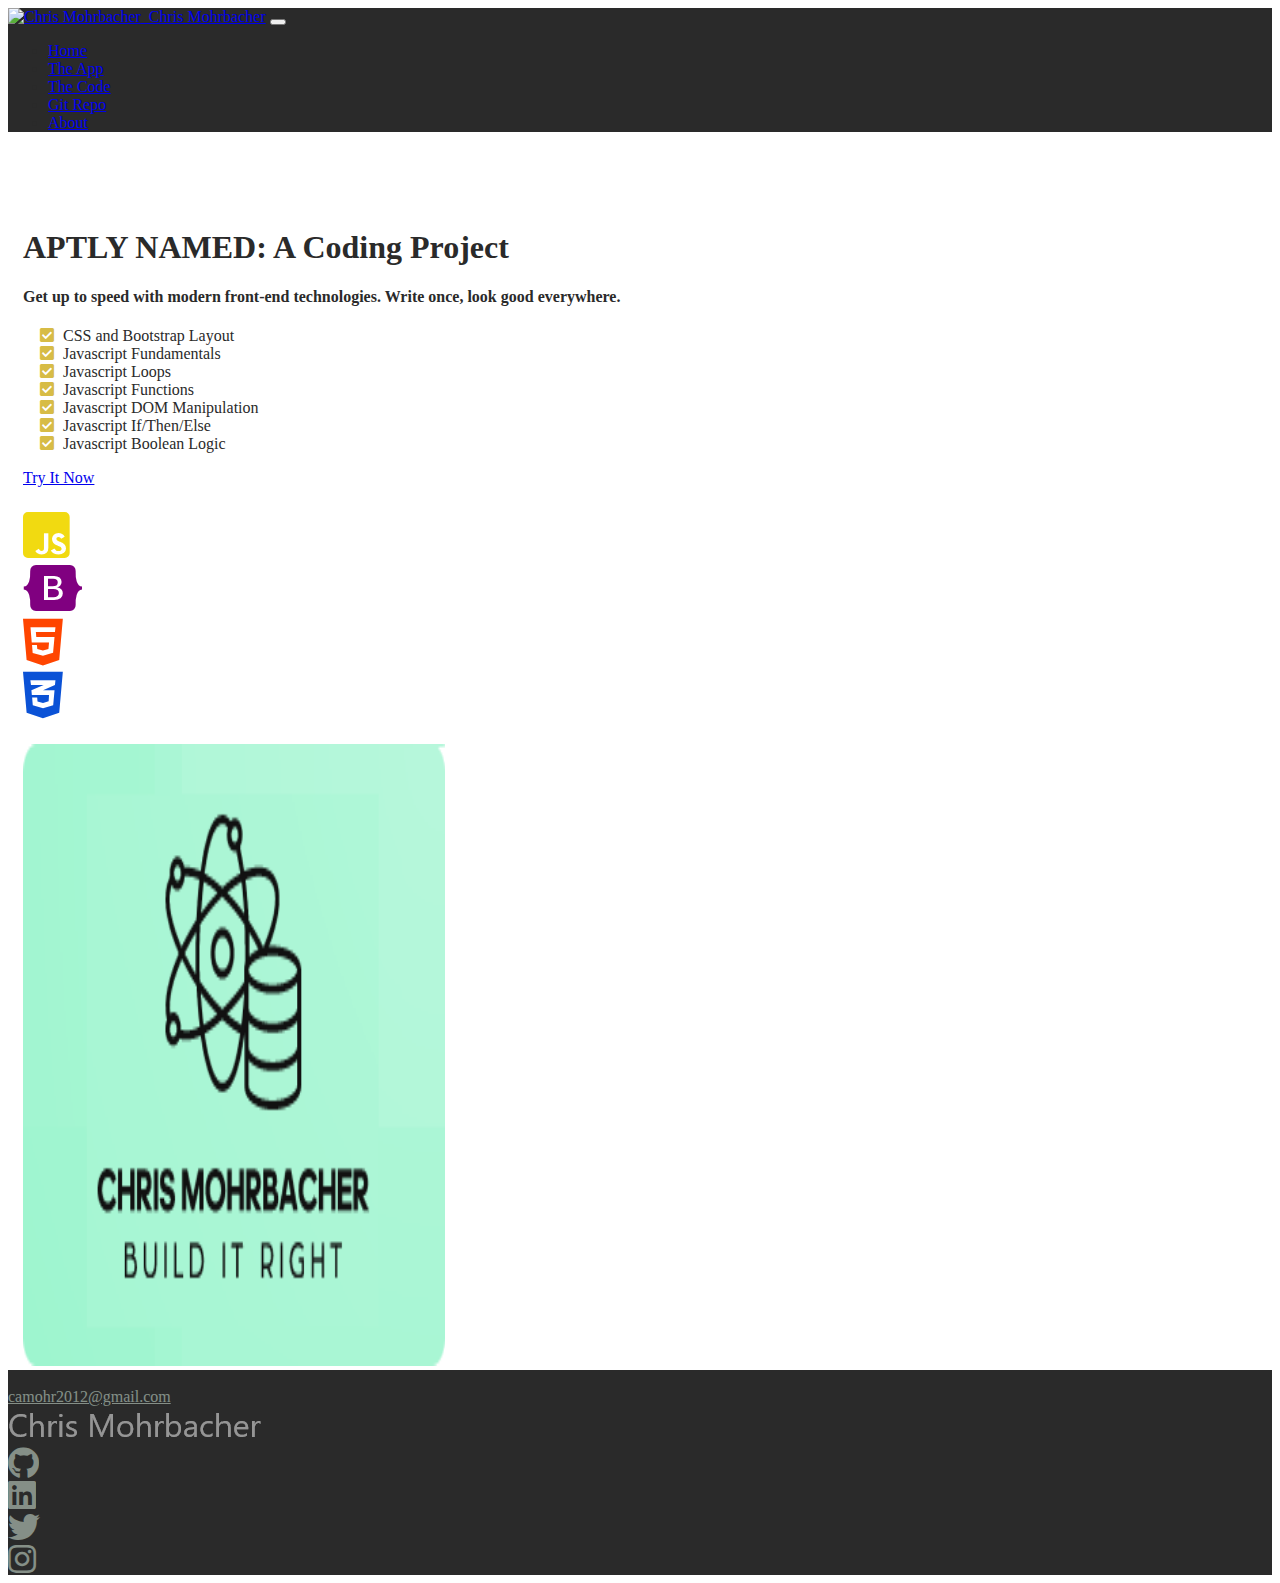
==== index.html @ 20a0e29e "Initial commit" ====
<!doctype html>
<html lang="en" class="h-100">

<head>
    <title>App Name: A Coding Project by Chris Mohrbacher</title>
    <!-- Required meta tags -->
    <meta charset="utf-8">
    <meta name="viewport" content="width=device-width, initial-scale=1, shrink-to-fit=no">

    <!-- Bootstrap CSS -->
    <link href="https://cdn.jsdelivr.net/npm/bootstrap@5.1.1/dist/css/bootstrap.min.css" rel="stylesheet"
        integrity="sha384-F3w7mX95PdgyTmZZMECAngseQB83DfGTowi0iMjiWaeVhAn4FJkqJByhZMI3AhiU" crossorigin="anonymous">

    <!-- <script src="https://kit.fontawesome.com/5db21ba9c6.js" crossorigin="anonymous"></script>     -->
    <!-- <script src="https://kit.fontawesome.com/0cc274ad17.js" crossorigin="anonymous"></script> -->

    <!-- <link href="fa/css/all.css" rel="stylesheet"> -->
    <!-- <script defer src="fa/js/all.js"></script> -->
    <link href="fa/css/all.min.css" rel="stylesheet">

    <link href="img/socialmedia/favicon/favicon-32x32.png" type="image/png" rel="icon">

    <link href="css/site.css" rel="stylesheet">
</head>

<body class="d-flex flex-column h-100">

    <!-- ==== Nav ==== -->
    <nav class="navbar navbar-expand-md navbar-dark fixed-top">
        <div class="container-fluid">
            <a class="navbar-brand" href="#">
                <img src="img/socialmedia/favicon/favicon.ico" class="d-inline-block align-text-top" alt="Chris Mohrbacher" width="30" height="24">
                &nbsp;Chris Mohrbacher</a>
            <button class="navbar-toggler" type="button" data-bs-toggle="collapse" data-bs-target="#navbarCollapse"
                aria-controls="navbarCollapse" aria-expanded="false" aria-label="Toggle navigation">
                <span class="navbar-toggler-icon"></span>
            </button>
            <div class="collapse navbar-collapse" id="navbarCollapse">
                <ul class="navbar-nav me-auto mb-2 mb-md-0">
                    <li class="nav-item">
                        <a class="nav-link active" aria-current="page" href="index.html">Home</a>
                    </li>
                    <li class="nav-item">
                        <a class="nav-link" href="app.html">The App</a>
                    </li>
                    <li class="nav-item">
                        <a class="nav-link" href="code.html">The Code</a>
                    </li>
                    <li class="nav-item">
                        <a class="nav-link" target="_blank" href="#">Git Repo</a>
                    </li>
                    <li class="nav-item">
                        <a class="nav-link" target="_blank" href="#">About</a>
                    </li>
                </ul>
            </div>
        </div>
    </nav>

    <!-- ==== Main ==== -->
    <main class="flex-shrink-0">
       <div class="container col-xxl-8 px-4-py-5">
           <div class="row g-5 py-5 row-cols-1 row-cols-lg-2">
                <div class="col order-last order-lg-first">
                    <h1 class="display-5 fw-bold lh-1 mb-3">APTLY NAMED: A Coding Project</h1>
                    <h4 class="lead">Get up to speed with modern front-end technologies. Write once, look good <strong>everywhere</strong>.</h4>
                    <ul class="fa-ul pt-2 checklist">
                        <li><span class="fa-li"><i class="fas fa-check-square"></i></span>CSS and Bootstrap Layout</li>
                        <li><span class="fa-li"><i class="fas fa-check-square"></i></span>Javascript Fundamentals</li>
                        <li><span class="fa-li"><i class="fas fa-check-square"></i></span>Javascript Loops</li>
                        <li><span class="fa-li"><i class="fas fa-check-square"></i></span>Javascript Functions</li>
                        <li><span class="fa-li"><i class="fas fa-check-square"></i></span>Javascript DOM Manipulation</li>
                        <li><span class="fa-li"><i class="fas fa-check-square"></i></span>Javascript If/Then/Else</li>
                        <li><span class="fa-li"><i class="fas fa-check-square"></i></span>Javascript Boolean Logic</li>
                    </ul>
                    <div>
                        <a type="button" class="btn btn-outline-dark btn-lg px-4 me-md-2" href="app.html">Try It Now</a>
                    </div>
                    <h5 class="fw-bold mt-5">
                        <div class="d-flex">
                            <div class="row">
                                <div class="col"><i class="fab fa-js-square fa-4x jsicon"></i></div>
                                <div class="col"><i class="fab fa-bootstrap fa-4x bsicon"></i></div>
                                <div class="col"><i class="fab fa-html5     fa-4x html5icon"></i></div>
                                <div class="col"><i class="fab fa-css3-alt  fa-4x css3icon"></i></div>
                            </div>
                        </div>
                    </h5>
                </div>
                <div class="col">
                    <img src="img/Logo.png" class="img-fluid center-block d-block mx-auto" alt="App Logo" height="622" width="422">
                </div>
           </div>
        </div>
    </main>

    <!-- ==== Footer ==== -->
    <footer class="footer mt-auto py-3 sticky-footer">  <!-- sticky-footer not in lesson  -->
        <div class="container-fluid">
            <div class="row row-cols-1 row-cols-lg-3 gy-1">
                <div class="col d-flex order-last order-lg-first text-light">
                    <div>
                        <span class="text-muted">&copy;2022 Chris Mohrbacher</span><br>
                        <a class="social-link" href="mailto:camohr2012@gmail.com">camohr2012@gmail.com</a>
                    </div>
                </div>
                <div class="col d-flex align-items-center justify-content-start justify-content-lg-center social">
                    <a href="https://www.linkedin.com/in/chris-mohrbacher-b005927a" target="_blank">
                        <img class="social-link" src="img/socialmedia/cm.png" alt="Chris Mohrbacher"> </a>
                </div>
                <div class="col d-flex align-items-center justify-content-start justify-content-lg-end">

                    <div class="row">
                        <div class="col">
                            <a href="https://github.com/camohr/mohrbacher" target="_blank">
                                <i class="social-link fab fa-github fa-2x"> </i> </a>
                        </div>
                        <div class="col">
                            <a href="https://www.linkedin.com/in/chris-mohrbacher-b005927a" target="_blank">
                                <i class="social-link fab fa-linkedin fa-2x"> </i> </a>
                        </div>
                        <div class="col">
                            <a href="https://www.twitter.com" target="_blank">
                                <i class="social-link fab fa-twitter fa-2x"> </i> </a>
                        </div>
                        <div class="col">
                            <a href="https://www.instagram.com" target="_blank">
                                <i class="social-link fab fa-instagram fa-2x"></i>
                            </a>
                        </div>
                    </div>


                    <!-- <div class="row">
                        <div class="col social">
                            <a href="https://github.com/camohr/mohrbacher" target="_blank"><img src="img/socialmedia/github.svg"></a>
                        </div>
                        <div class="col social">
                            <a href="https://www.linkedin.com/in/chris-mohrbacher-b005927a" target="_blank"><img src="img/socialmedia/linkedin.svg"></a>
                        </div>
                        <div class="col social">
                            <a href="https://www.twitter.com" target="_blank"><img src="img/socialmedia/twitter.svg"></a>
                        </div>
                        <div class="col social">
                            <a href="https://www.instagram.com" target="_blank"><img src="img/socialmedia/instagram.svg"></a>
                        </div>
                    </div> -->

                </div>
            </div>
        </div>
    </footer>

    <!-- ==== Boostrap JS ==== -->
    <script src="https://cdn.jsdelivr.net/npm/bootstrap@5.1.1/dist/js/bootstrap.bundle.min.js"
        integrity="sha384-/bQdsTh/da6pkI1MST/rWKFNjaCP5gBSY4sEBT38Q/9RBh9AH40zEOg7Hlq2THRZ" crossorigin="anonymous">
    </script>

</body>

</html>
---- css/site.css ----
:root {
    --primary-color:   #1d5888;
    --secondary-color: #d7bc46;
    --dark-color:      #2a2a2a;
    --white-color:     #dff3e4;
}

body {
    color: var(--dark-color);
}

nav {
    background-color: var(--dark-color);
}

footer {
    background-color: var(--dark-color);
    padding-right: 1rem;
}

.social-link {
    color: var(--white-color);
    opacity: 0.5;
}

.social-link:hover {
    color: var(--white-color);
    opacity: 1;
}

h1,h2,h3,h4,h5,h6 {
    columns: var(--primary-color);
}

.bsicon {
    color:purple;
}

.jsicon {
    color:rgb(241, 218, 17);
}

.html5icon {
    color:orangered;
}

.css3icon {
    color:rgb(11,82,214);
}

.checklist >li i {
    color: var(--secondary-color);
}


code[class*="language-"], 
pre [class*="language-"] {
    white-space: pre-wrap;
    word-break: break-all;
    word-wrap: break-word;
}

main>.container {
    padding: 60px 15px 0;
}
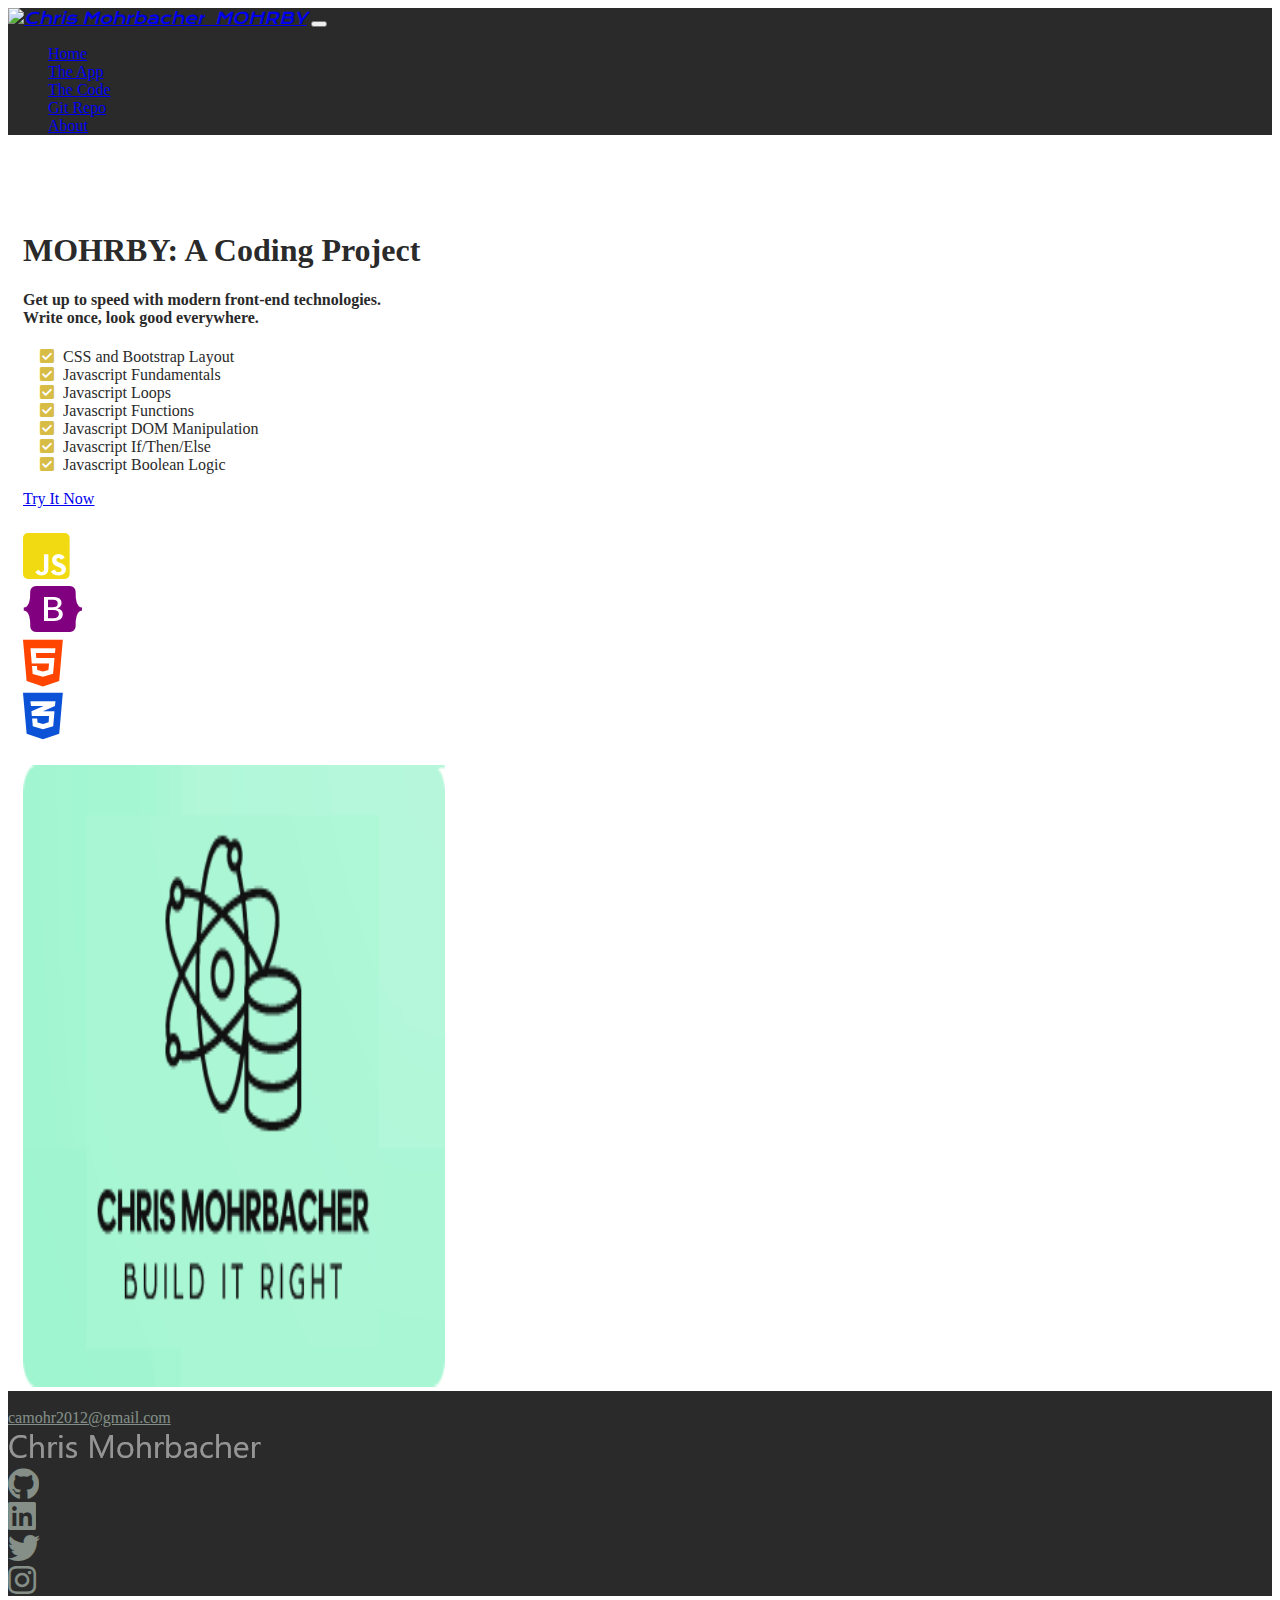
==== commit 4d4018ca: "Initial Mohrby/Hundo app." ====
--- a/index.html
+++ b/index.html
@@ -1,161 +1,160 @@
-<!doctype html>
-<html lang="en" class="h-100">
-
-<head>
-    <title>App Name: A Coding Project by Chris Mohrbacher</title>
-    <!-- Required meta tags -->
-    <meta charset="utf-8">
-    <meta name="viewport" content="width=device-width, initial-scale=1, shrink-to-fit=no">
-
-    <!-- Bootstrap CSS -->
-    <link href="https://cdn.jsdelivr.net/npm/bootstrap@5.1.1/dist/css/bootstrap.min.css" rel="stylesheet"
-        integrity="sha384-F3w7mX95PdgyTmZZMECAngseQB83DfGTowi0iMjiWaeVhAn4FJkqJByhZMI3AhiU" crossorigin="anonymous">
-
-    <!-- <script src="https://kit.fontawesome.com/5db21ba9c6.js" crossorigin="anonymous"></script>     -->
-    <!-- <script src="https://kit.fontawesome.com/0cc274ad17.js" crossorigin="anonymous"></script> -->
-
-    <!-- <link href="fa/css/all.css" rel="stylesheet"> -->
-    <!-- <script defer src="fa/js/all.js"></script> -->
-    <link href="fa/css/all.min.css" rel="stylesheet">
-
-    <link href="img/socialmedia/favicon/favicon-32x32.png" type="image/png" rel="icon">
-
-    <link href="css/site.css" rel="stylesheet">
-</head>
-
-<body class="d-flex flex-column h-100">
-
-    <!-- ==== Nav ==== -->
-    <nav class="navbar navbar-expand-md navbar-dark fixed-top">
-        <div class="container-fluid">
-            <a class="navbar-brand" href="#">
-                <img src="img/socialmedia/favicon/favicon.ico" class="d-inline-block align-text-top" alt="Chris Mohrbacher" width="30" height="24">
-                &nbsp;Chris Mohrbacher</a>
-            <button class="navbar-toggler" type="button" data-bs-toggle="collapse" data-bs-target="#navbarCollapse"
-                aria-controls="navbarCollapse" aria-expanded="false" aria-label="Toggle navigation">
-                <span class="navbar-toggler-icon"></span>
-            </button>
-            <div class="collapse navbar-collapse" id="navbarCollapse">
-                <ul class="navbar-nav me-auto mb-2 mb-md-0">
-                    <li class="nav-item">
-                        <a class="nav-link active" aria-current="page" href="index.html">Home</a>
-                    </li>
-                    <li class="nav-item">
-                        <a class="nav-link" href="app.html">The App</a>
-                    </li>
-                    <li class="nav-item">
-                        <a class="nav-link" href="code.html">The Code</a>
-                    </li>
-                    <li class="nav-item">
-                        <a class="nav-link" target="_blank" href="#">Git Repo</a>
-                    </li>
-                    <li class="nav-item">
-                        <a class="nav-link" target="_blank" href="#">About</a>
-                    </li>
-                </ul>
-            </div>
-        </div>
-    </nav>
-
-    <!-- ==== Main ==== -->
-    <main class="flex-shrink-0">
-       <div class="container col-xxl-8 px-4-py-5">
-           <div class="row g-5 py-5 row-cols-1 row-cols-lg-2">
-                <div class="col order-last order-lg-first">
-                    <h1 class="display-5 fw-bold lh-1 mb-3">APTLY NAMED: A Coding Project</h1>
-                    <h4 class="lead">Get up to speed with modern front-end technologies. Write once, look good <strong>everywhere</strong>.</h4>
-                    <ul class="fa-ul pt-2 checklist">
-                        <li><span class="fa-li"><i class="fas fa-check-square"></i></span>CSS and Bootstrap Layout</li>
-                        <li><span class="fa-li"><i class="fas fa-check-square"></i></span>Javascript Fundamentals</li>
-                        <li><span class="fa-li"><i class="fas fa-check-square"></i></span>Javascript Loops</li>
-                        <li><span class="fa-li"><i class="fas fa-check-square"></i></span>Javascript Functions</li>
-                        <li><span class="fa-li"><i class="fas fa-check-square"></i></span>Javascript DOM Manipulation</li>
-                        <li><span class="fa-li"><i class="fas fa-check-square"></i></span>Javascript If/Then/Else</li>
-                        <li><span class="fa-li"><i class="fas fa-check-square"></i></span>Javascript Boolean Logic</li>
-                    </ul>
-                    <div>
-                        <a type="button" class="btn btn-outline-dark btn-lg px-4 me-md-2" href="app.html">Try It Now</a>
-                    </div>
-                    <h5 class="fw-bold mt-5">
-                        <div class="d-flex">
-                            <div class="row">
-                                <div class="col"><i class="fab fa-js-square fa-4x jsicon"></i></div>
-                                <div class="col"><i class="fab fa-bootstrap fa-4x bsicon"></i></div>
-                                <div class="col"><i class="fab fa-html5     fa-4x html5icon"></i></div>
-                                <div class="col"><i class="fab fa-css3-alt  fa-4x css3icon"></i></div>
-                            </div>
-                        </div>
-                    </h5>
-                </div>
-                <div class="col">
-                    <img src="img/Logo.png" class="img-fluid center-block d-block mx-auto" alt="App Logo" height="622" width="422">
-                </div>
-           </div>
-        </div>
-    </main>
-
-    <!-- ==== Footer ==== -->
-    <footer class="footer mt-auto py-3 sticky-footer">  <!-- sticky-footer not in lesson  -->
-        <div class="container-fluid">
-            <div class="row row-cols-1 row-cols-lg-3 gy-1">
-                <div class="col d-flex order-last order-lg-first text-light">
-                    <div>
-                        <span class="text-muted">&copy;2022 Chris Mohrbacher</span><br>
-                        <a class="social-link" href="mailto:camohr2012@gmail.com">camohr2012@gmail.com</a>
-                    </div>
-                </div>
-                <div class="col d-flex align-items-center justify-content-start justify-content-lg-center social">
-                    <a href="https://www.linkedin.com/in/chris-mohrbacher-b005927a" target="_blank">
-                        <img class="social-link" src="img/socialmedia/cm.png" alt="Chris Mohrbacher"> </a>
-                </div>
-                <div class="col d-flex align-items-center justify-content-start justify-content-lg-end">
-
-                    <div class="row">
-                        <div class="col">
-                            <a href="https://github.com/camohr/mohrbacher" target="_blank">
-                                <i class="social-link fab fa-github fa-2x"> </i> </a>
-                        </div>
-                        <div class="col">
-                            <a href="https://www.linkedin.com/in/chris-mohrbacher-b005927a" target="_blank">
-                                <i class="social-link fab fa-linkedin fa-2x"> </i> </a>
-                        </div>
-                        <div class="col">
-                            <a href="https://www.twitter.com" target="_blank">
-                                <i class="social-link fab fa-twitter fa-2x"> </i> </a>
-                        </div>
-                        <div class="col">
-                            <a href="https://www.instagram.com" target="_blank">
-                                <i class="social-link fab fa-instagram fa-2x"></i>
-                            </a>
-                        </div>
-                    </div>
-
-
-                    <!-- <div class="row">
-                        <div class="col social">
-                            <a href="https://github.com/camohr/mohrbacher" target="_blank"><img src="img/socialmedia/github.svg"></a>
-                        </div>
-                        <div class="col social">
-                            <a href="https://www.linkedin.com/in/chris-mohrbacher-b005927a" target="_blank"><img src="img/socialmedia/linkedin.svg"></a>
-                        </div>
-                        <div class="col social">
-                            <a href="https://www.twitter.com" target="_blank"><img src="img/socialmedia/twitter.svg"></a>
-                        </div>
-                        <div class="col social">
-                            <a href="https://www.instagram.com" target="_blank"><img src="img/socialmedia/instagram.svg"></a>
-                        </div>
-                    </div> -->
-
-                </div>
-            </div>
-        </div>
-    </footer>
-
-    <!-- ==== Boostrap JS ==== -->
-    <script src="https://cdn.jsdelivr.net/npm/bootstrap@5.1.1/dist/js/bootstrap.bundle.min.js"
-        integrity="sha384-/bQdsTh/da6pkI1MST/rWKFNjaCP5gBSY4sEBT38Q/9RBh9AH40zEOg7Hlq2THRZ" crossorigin="anonymous">
-    </script>
-
-</body>
-
+<!doctype html>
+<html lang="en" class="h-100">
+
+<head>
+    <title>A Coding Project by Chris Mohrbacher</title>
+    <!-- Required meta tags -->
+    <meta charset="utf-8">
+    <meta name="viewport" content="width=device-width, initial-scale=1, shrink-to-fit=no">
+
+    <!-- Bootstrap CSS -->
+    <link href="https://cdn.jsdelivr.net/npm/bootstrap@5.1.1/dist/css/bootstrap.min.css" rel="stylesheet"
+        integrity="sha384-F3w7mX95PdgyTmZZMECAngseQB83DfGTowi0iMjiWaeVhAn4FJkqJByhZMI3AhiU" crossorigin="anonymous">
+
+    <link href="fa/css/all.min.css" rel="stylesheet">
+
+    <link rel="preconnect" href="https://fonts.googleapis.com">
+    <link rel="preconnect" href="https://fonts.gstatic.com" crossorigin>
+    <link href="https://fonts.googleapis.com/css2?family=Krona+One&display=swap" rel="stylesheet">     
+
+    <link href="img/socialmedia/favicon/favicon-32x32.png" type="image/png" rel="icon">
+
+    <link href="css/site.css" rel="stylesheet">
+</head>
+
+<body class="d-flex flex-column h-100">
+
+    <!-- ==== Nav ==== -->
+    <nav class="navbar navbar-expand-md navbar-dark fixed-top">
+        <div class="container-fluid">
+            <a class="navbar-brand logoFont" href="#">
+                <img src="img/socialmedia/favicon/favicon.ico" class="d-inline-block align-text-bottom" alt="Chris Mohrbacher" width="30" height="24">
+                &nbsp;MOHRBY</a>
+            <button class="navbar-toggler" type="button" data-bs-toggle="collapse" data-bs-target="#navbarCollapse"
+                aria-controls="navbarCollapse" aria-expanded="false" aria-label="Toggle navigation">
+                <span class="navbar-toggler-icon"></span>
+            </button>
+            <div class="collapse navbar-collapse" id="navbarCollapse">
+                <ul class="navbar-nav me-auto mb-2 mb-md-0">
+                    <li class="nav-item">
+                        <a class="nav-link active" aria-current="page" href="index.html">Home</a>
+                    </li>
+                    <li class="nav-item">
+                        <a class="nav-link" href="app.html">The App</a>
+                    </li>
+                    <li class="nav-item">
+                        <a class="nav-link" href="code.html">The Code</a>
+                    </li>
+                    <li class="nav-item">
+                        <a class="nav-link" target="_blank" href="#">Git Repo</a>
+                    </li>
+                    <li class="nav-item">
+                        <a class="nav-link" target="_blank" href="#">About</a>
+                    </li>
+                </ul>
+            </div>
+        </div>
+    </nav>
+
+    <!-- ==== Main ==== -->
+    <main class="flex-shrink-0">
+       <div class="container col-xxl-8 px-4-py-5">
+           <div class="row g-5 py-5 row-cols-1 row-cols-lg-2">
+                <div class="col order-last order-lg-first">
+                    <h1 class="display-6 fw-bold lh-1 mb-3">MOHRBY: A Coding Project</h1>
+                    <h4 class="lead">Get up to speed with modern front-end technologies.<br> Write once, look good <strong>everywhere</strong>.</h4>
+                    <ul class="fa-ul pt-2 checklist">
+                        <li><span class="fa-li"><i class="fas fa-check-square"></i></span>CSS and Bootstrap Layout</li>
+                        <li><span class="fa-li"><i class="fas fa-check-square"></i></span>Javascript Fundamentals</li>
+                        <li><span class="fa-li"><i class="fas fa-check-square"></i></span>Javascript Loops</li>
+                        <li><span class="fa-li"><i class="fas fa-check-square"></i></span>Javascript Functions</li>
+                        <li><span class="fa-li"><i class="fas fa-check-square"></i></span>Javascript DOM Manipulation</li>
+                        <li><span class="fa-li"><i class="fas fa-check-square"></i></span>Javascript If/Then/Else</li>
+                        <li><span class="fa-li"><i class="fas fa-check-square"></i></span>Javascript Boolean Logic</li>
+                    </ul>
+                    <div>
+                        <a type="button" class="btn btn-outline-dark btn-lg px-4 me-md-2" href="app.html">Try It Now</a>
+                    </div>
+                    <h5 class="fw-bold mt-5">
+                        <div class="d-flex">
+                            <div class="row">
+                                <div class="col"><i class="fab fa-js-square fa-4x jsicon"></i></div>
+                                <div class="col"><i class="fab fa-bootstrap fa-4x bsicon"></i></div>
+                                <div class="col"><i class="fab fa-html5     fa-4x html5icon"></i></div>
+                                <div class="col"><i class="fab fa-css3-alt  fa-4x css3icon"></i></div>
+                            </div>
+                        </div>
+                    </h5>
+                </div>
+                <div class="col">
+                    <img src="img/Logo.png" class="img-fluid center-block d-block mx-auto" alt="App Logo" height="622" width="422">
+                </div>
+           </div>
+        </div>
+    </main>
+
+    <!-- ==== Footer ==== -->
+    <footer class="footer mt-auto py-3 sticky-footer">  <!-- sticky-footer not in lesson  -->
+        <div class="container-fluid">
+            <div class="row row-cols-1 row-cols-lg-3 gy-1">
+                <div class="col d-flex order-last order-lg-first text-light">
+                    <div>
+                        <span class="text-muted">&copy;2022 Chris Mohrbacher</span><br>
+                        <a class="social-link" href="mailto:camohr2012@gmail.com">camohr2012@gmail.com</a>
+                    </div>
+                </div>
+                <div class="col d-flex align-items-center justify-content-start justify-content-lg-center social">
+                    <a href="https://www.linkedin.com/in/chris-mohrbacher-b005927a" target="_blank">
+                        <img class="social-link" src="img/socialmedia/cm.png" alt="Chris Mohrbacher"> </a>
+                </div>
+                <div class="col d-flex align-items-center justify-content-start justify-content-lg-end">
+
+                    <div class="row">
+                        <div class="col">
+                            <a href="https://github.com/camohr/mohrbacher" target="_blank">
+                                <i class="social-link fab fa-github fa-2x"> </i> </a>
+                        </div>
+                        <div class="col">
+                            <a href="https://www.linkedin.com/in/chris-mohrbacher-b005927a" target="_blank">
+                                <i class="social-link fab fa-linkedin fa-2x"> </i> </a>
+                        </div>
+                        <div class="col">
+                            <a href="https://www.twitter.com" target="_blank">
+                                <i class="social-link fab fa-twitter fa-2x"> </i> </a>
+                        </div>
+                        <div class="col">
+                            <a href="https://www.instagram.com" target="_blank">
+                                <i class="social-link fab fa-instagram fa-2x"></i>
+                            </a>
+                        </div>
+                    </div>
+
+
+                    <!-- <div class="row">
+                        <div class="col social">
+                            <a href="https://github.com/camohr/mohrbacher" target="_blank"><img src="img/socialmedia/github.svg"></a>
+                        </div>
+                        <div class="col social">
+                            <a href="https://www.linkedin.com/in/chris-mohrbacher-b005927a" target="_blank"><img src="img/socialmedia/linkedin.svg"></a>
+                        </div>
+                        <div class="col social">
+                            <a href="https://www.twitter.com" target="_blank"><img src="img/socialmedia/twitter.svg"></a>
+                        </div>
+                        <div class="col social">
+                            <a href="https://www.instagram.com" target="_blank"><img src="img/socialmedia/instagram.svg"></a>
+                        </div>
+                    </div> -->
+
+                </div>
+            </div>
+        </div>
+    </footer>
+
+    <!-- ==== Boostrap JS ==== -->
+    <script src="https://cdn.jsdelivr.net/npm/bootstrap@5.1.1/dist/js/bootstrap.bundle.min.js"
+        integrity="sha384-/bQdsTh/da6pkI1MST/rWKFNjaCP5gBSY4sEBT38Q/9RBh9AH40zEOg7Hlq2THRZ" crossorigin="anonymous">
+    </script>
+
+</body>
+
 </html>--- a/css/site.css
+++ b/css/site.css
@@ -1,65 +1,71 @@
-:root {
-    --primary-color:   #1d5888;
-    --secondary-color: #d7bc46;
-    --dark-color:      #2a2a2a;
-    --white-color:     #dff3e4;
-}
-
-body {
-    color: var(--dark-color);
-}
-
-nav {
-    background-color: var(--dark-color);
-}
-
-footer {
-    background-color: var(--dark-color);
-    padding-right: 1rem;
-}
-
-.social-link {
-    color: var(--white-color);
-    opacity: 0.5;
-}
-
-.social-link:hover {
-    color: var(--white-color);
-    opacity: 1;
-}
-
-h1,h2,h3,h4,h5,h6 {
-    columns: var(--primary-color);
-}
-
-.bsicon {
-    color:purple;
-}
-
-.jsicon {
-    color:rgb(241, 218, 17);
-}
-
-.html5icon {
-    color:orangered;
-}
-
-.css3icon {
-    color:rgb(11,82,214);
-}
-
-.checklist >li i {
-    color: var(--secondary-color);
-}
-
-
-code[class*="language-"], 
-pre [class*="language-"] {
-    white-space: pre-wrap;
-    word-break: break-all;
-    word-wrap: break-word;
-}
-
-main>.container {
-    padding: 60px 15px 0;
+:root {
+    --primary-color:   #1d5888;
+    --secondary-color: #d7bc46;
+    --dark-color:      #2a2a2a;
+    --white-color:     #dff3e4;
+}
+
+.logoFont {
+    font-family: 'Krona One', sans-serif;
+    font-size: medium;
+    font-style: italic;
+}
+
+body {
+    color: var(--dark-color);
+}
+
+nav {
+    background-color: var(--dark-color);
+}
+
+footer {
+    background-color: var(--dark-color);
+    padding-right: 1rem;
+}
+
+.social-link {
+    color: var(--white-color);
+    opacity: 0.5;
+}
+
+.social-link:hover {
+    color: var(--white-color);
+    opacity: 1;
+}
+
+h1,h2,h3,h4,h5,h6 {
+    columns: var(--primary-color);
+}
+
+.bsicon {
+    color:purple;
+}
+
+.jsicon {
+    color:rgb(241, 218, 17);
+}
+
+.html5icon {
+    color:orangered;
+}
+
+.css3icon {
+    color:rgb(11,82,214);
+}
+
+.checklist >li i {
+    color: var(--secondary-color);
+}
+
+
+code[class*="language-"], 
+pre [class*="language-"] {
+    white-space: pre-wrap;
+    word-break: break-all;
+    word-wrap: break-word;
+}
+
+main>.container {
+    padding: 60px 15px 0;
 }